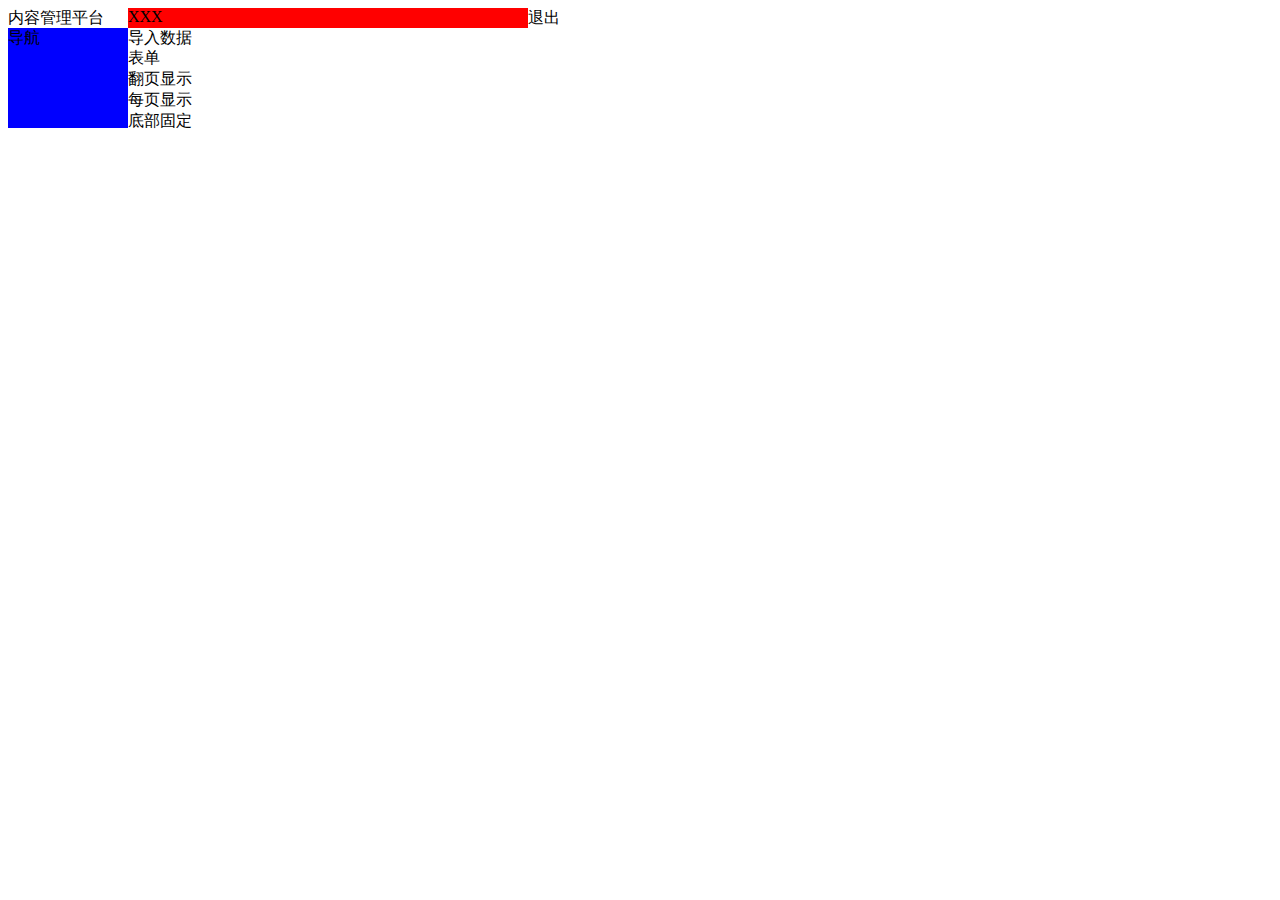
==== first/project/indexV2.html @ 3c09a97e "添加新的设计" ====
<!DOCTYPE html>
<html>
<head>
	<title>css测试V2</title>
	<meta charset="utf-8">
	<link rel="stylesheet" type="text/css" href="indexV2.css">
</head>
<body>
	<div class="test_page">
		<div class="header">
			<div class="header_left">
				内容管理平台
			</div>
			<div class="header_center">
				XXX
			</div>
			<div class="header_right">
				退出
			</div>
		</div>
		<div class="compent">
			<div class="compent_left">
			导航
			</div>
			<div class="compent_right">
				<div class="import">
					导入数据
				</div>
				<div class="form">
					表单
				</div>
				<div class="page">
					<div class="page_select">
						翻页显示
					</div>
					<div class="page_every">
						每页显示
					</div>
				</div>
				<div class="bottom">
					底部固定
				</div>
			</div>
		</div>
	</div>
</body>
</html>
---- first/project/indexV2.css ----
.test_page{
	display: flex;
	flex-direction: column;
	height: 100wh;
	width: 600px;
	height: 800px;

}
.header{
	width: 100%;
	height: 20px;
	display: flex;
	flex-direction: row;
	justify-content: flex-end;
}
.header_left{
	width: 120px;
	height: 100%;
}
.header_center{
	width: 200px;
	height: 100%;
	flex: 1;
	background: red;
}
.compent
{
	display: flex;
	flex-direction: row;
	flex : 1;
}
.compent_left{
	width: 120px;
	height: 100px;
	background: blue;
}
.header_right{
	width: 80px;
	height: 100%;
	display: flex;
	flex-direction : column;
}

.import{
	width: 80px;
	height: 20px;
}
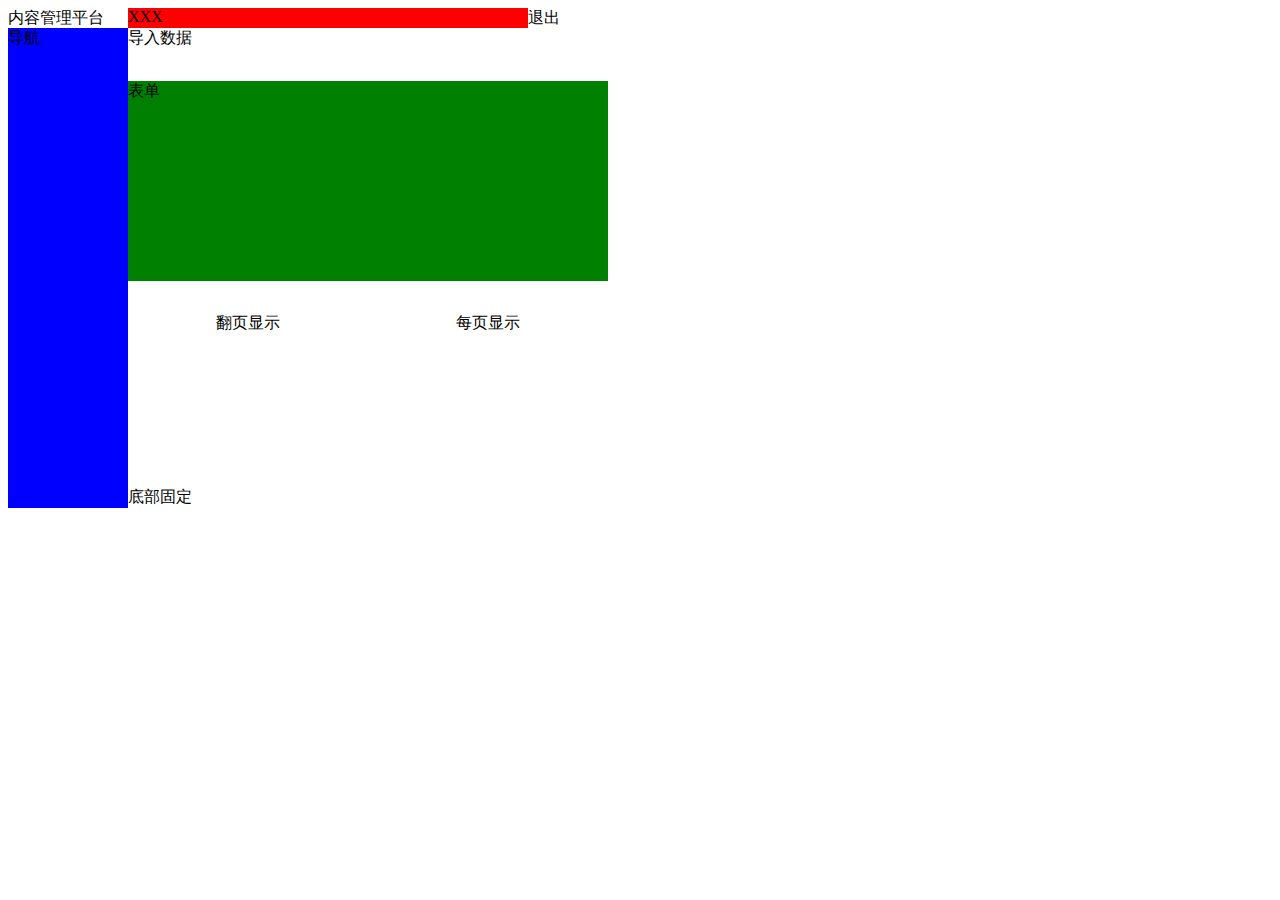
==== commit d1437795: "index.cssV2版本" ====
--- a/first/project/indexV2.html
+++ b/first/project/indexV2.html
@@ -20,23 +20,28 @@
 		</div>
 		<div class="compent">
 			<div class="compent_left">
-			导航
+				导航
 			</div>
 			<div class="compent_right">
-				<div class="import">
-					导入数据
-				</div>
-				<div class="form">
-					表单
-				</div>
-				<div class="page">
-					<div class="page_select">
-						翻页显示
+				<div class="compent_area">
+					<div class="import">
+						导入数据
 					</div>
-					<div class="page_every">
-						每页显示
+					<p></p>
+					<div class="form">
+						表单
+					</div>
+					<p></p>
+					<div class="page">
+						<div class="page_select">
+							翻页显示
+						</div>
+						<div class="page_every">
+							每页显示
+						</div>
 					</div>
 				</div>
+				<p></p>
 				<div class="bottom">
 					底部固定
 				</div>
--- a/first/project/indexV2.css
+++ b/first/project/indexV2.css
@@ -3,7 +3,7 @@
 	flex-direction: column;
 	height: 100wh;
 	width: 600px;
-	height: 800px;
+	height: 500px;
 
 }
 .header{
@@ -16,6 +16,7 @@
 .header_left{
 	width: 120px;
 	height: 100%;
+	items-content: center;
 }
 .header_center{
 	width: 200px;
@@ -23,25 +24,58 @@
 	flex: 1;
 	background: red;
 }
-.compent
-{
-	display: flex;
-	flex-direction: row;
-	flex : 1;
-}
-.compent_left{
-	width: 120px;
-	height: 100px;
-	background: blue;
-}
 .header_right{
 	width: 80px;
 	height: 100%;
 	display: flex;
 	flex-direction : column;
 }
+.compent
+{
+	display: flex;
+	flex-direction: row;
+	flex : 1;
+	flex-grow: 1;
+}
+.compent_left{
+	width: 120px;
+	height: 480px;
+	background: blue;
+	/*flex-*/
+}
+.compent_right{
+	display: flex;
+	flex-direction: column;
+	flex: 1;
+	flex-grow: 1;
+}
+.compent_area{
+	display: flex;
+	background: 0xccc;
+	flex-direction: column;
+	flex: 1;
+	align-items: space-around;
+}
+.import{
+/*	width: 100px;
+	height: 40px;*/
+	border: 2px;
+}
+.form{
+/*	width: 200px;*/
+	height: 200px;
+	background: green;
+}
+.page{
+	display: flex;
+	flex-direction: row;
+	justify-content: space-around;
+}
+.page_select{
 
-.import{
-	width: 80px;
-	height: 20px;
 }
+.bottom{
+
+}
+
+
